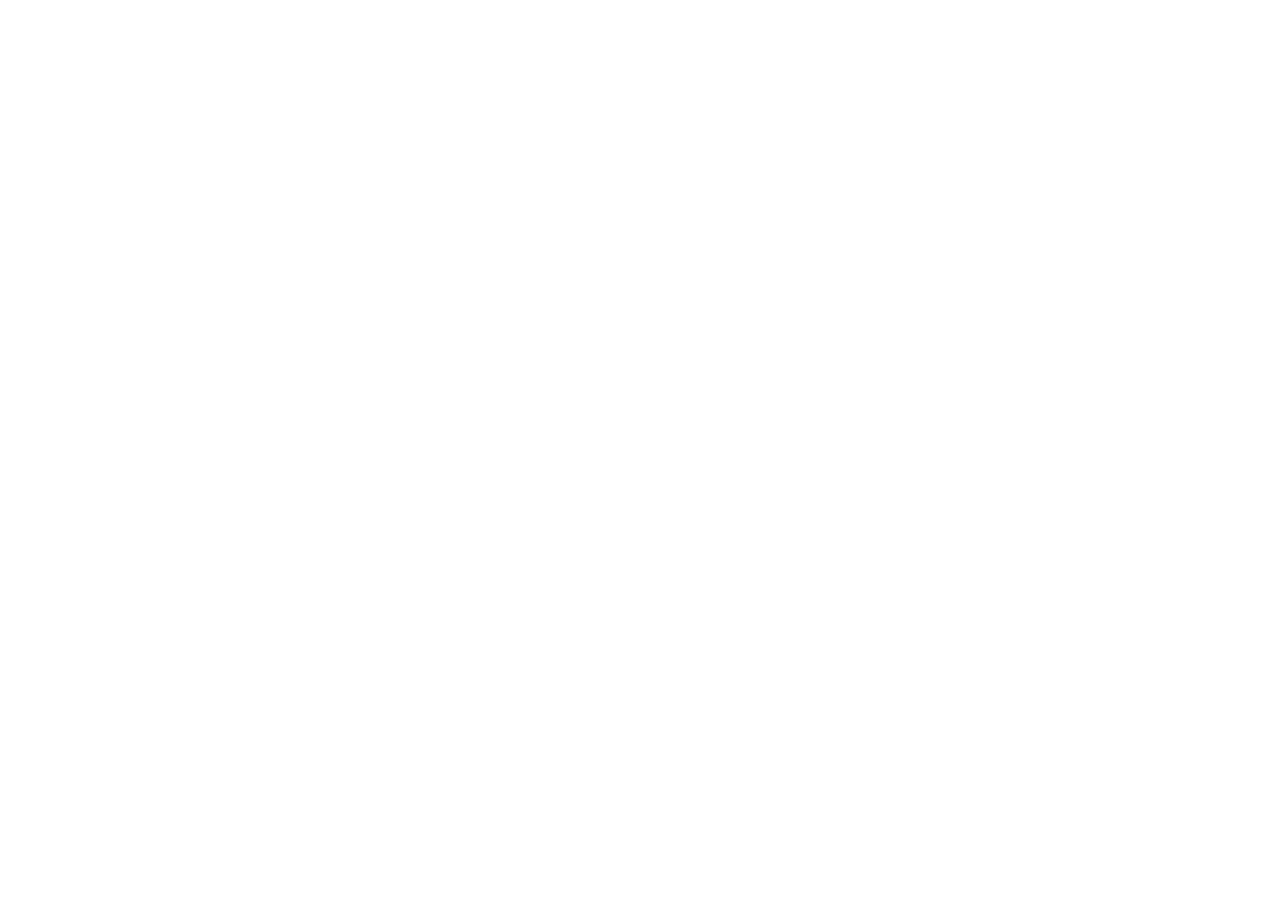
==== index.html @ edaebd49 "first commit" ====
<!DOCTYPE html>
<html lang="en">
<head>
    <meta charset="UTF-8">
    <meta name="viewport" content="width=device-width, initial-scale=1.0">
    <title>Welcome to FBW6</title>
</head>
<body>
    
</body>
</html>
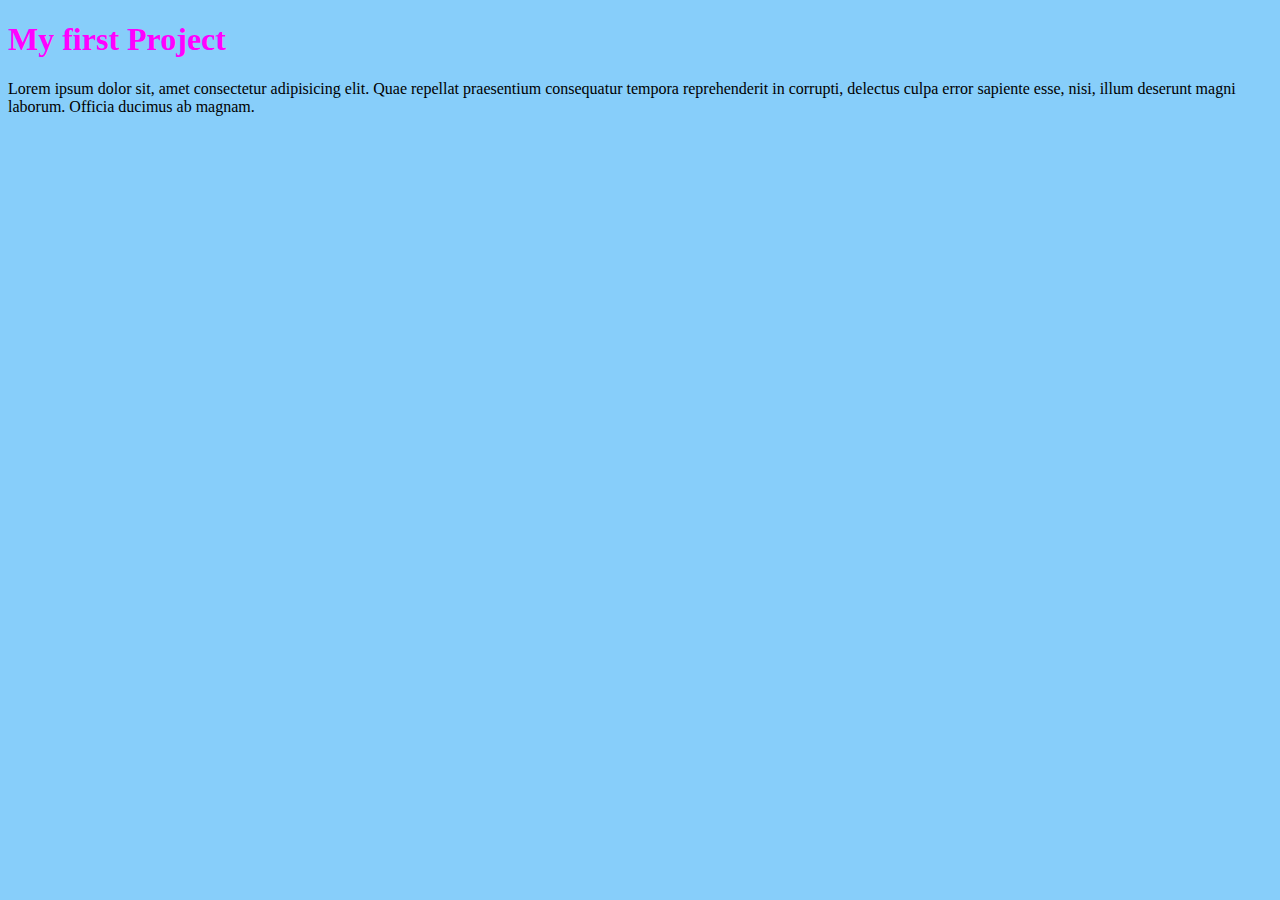
==== commit 7a2cf902: "adding style" ====
--- a/index.html
+++ b/index.html
@@ -1,11 +1,15 @@
 <!DOCTYPE html>
 <html lang="en">
 <head>
+    <link rel="stylesheet" href="css/style.css">
     <meta charset="UTF-8">
     <meta name="viewport" content="width=device-width, initial-scale=1.0">
     <title>Welcome to FBW6</title>
 </head>
 <body>
-    
+    <h1> My first Project </h1>
+    <p>
+       Lorem ipsum dolor sit, amet consectetur adipisicing elit. Quae repellat praesentium consequatur tempora reprehenderit in corrupti, delectus culpa error sapiente esse, nisi, illum deserunt magni laborum. Officia ducimus ab magnam.
+    </p>
 </body>
 </html>--- a/css/style.css
+++ b/css/style.css
@@ -0,0 +1,7 @@
+body{
+    background-color: lightskyblue;
+
+}
+h1{
+    color: magenta;
+}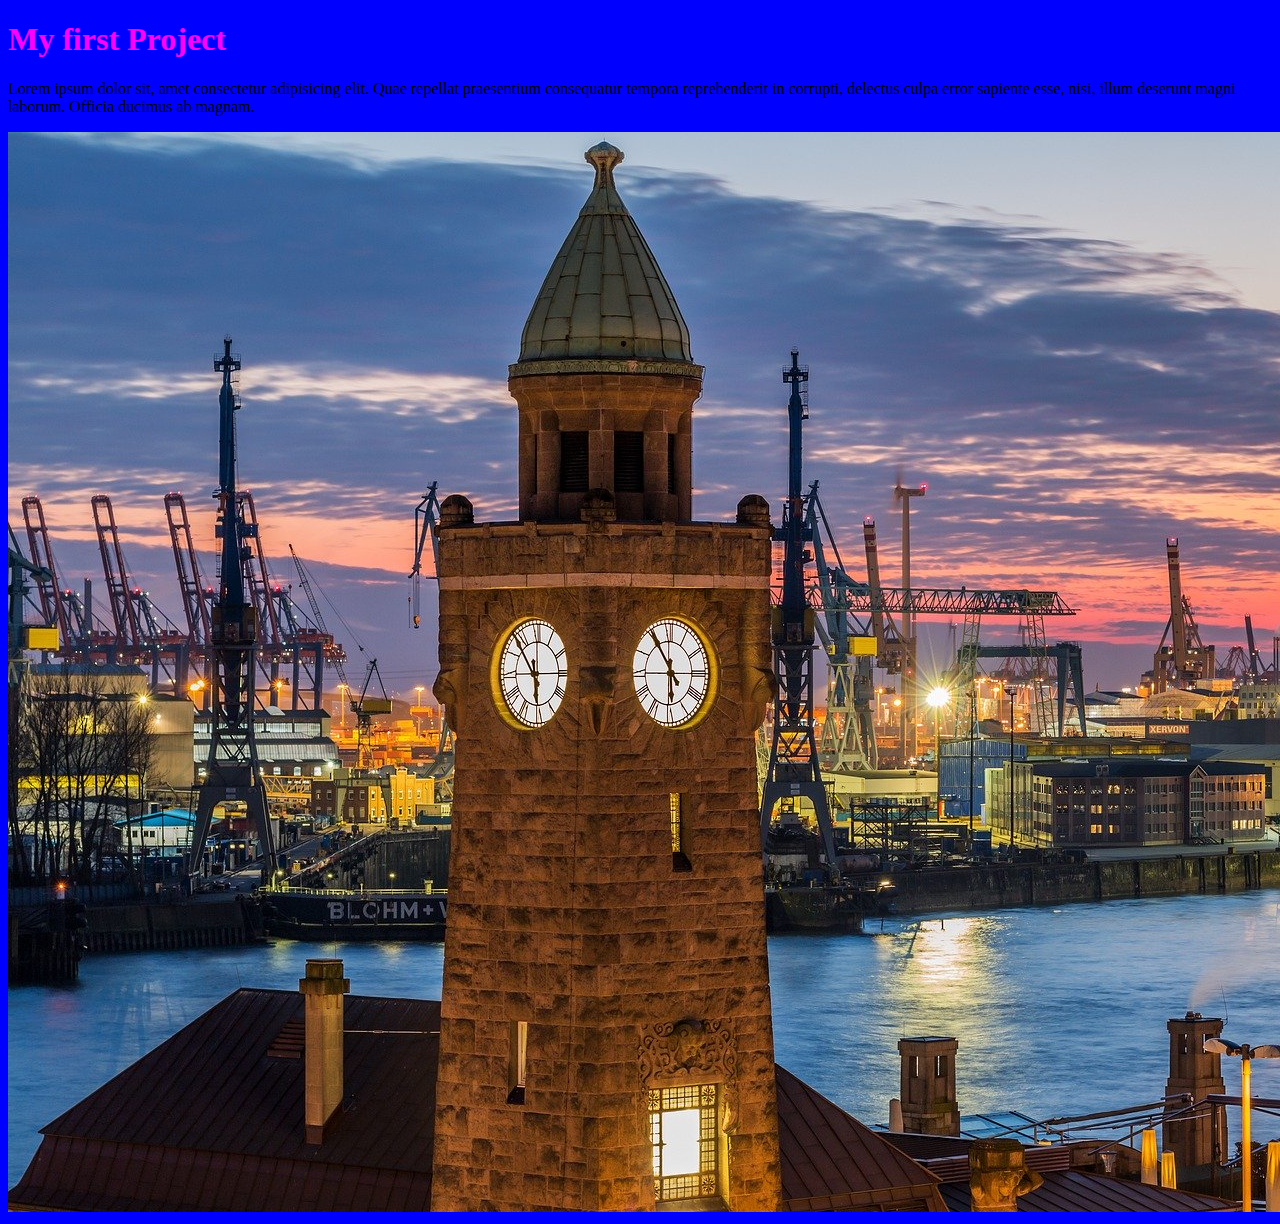
==== commit ebfce8fe: "contact page" ====
--- a/index.html
+++ b/index.html
@@ -11,5 +11,6 @@
     <p>
        Lorem ipsum dolor sit, amet consectetur adipisicing elit. Quae repellat praesentium consequatur tempora reprehenderit in corrupti, delectus culpa error sapiente esse, nisi, illum deserunt magni laborum. Officia ducimus ab magnam.
     </p>
+    <img src="img/hamburg.jpg" alt="">
 </body>
 </html>--- a/css/style.css
+++ b/css/style.css
@@ -1,5 +1,5 @@
 body{
-    background-color: lightskyblue;
+    background-color: blue;
 
 }
 h1{
